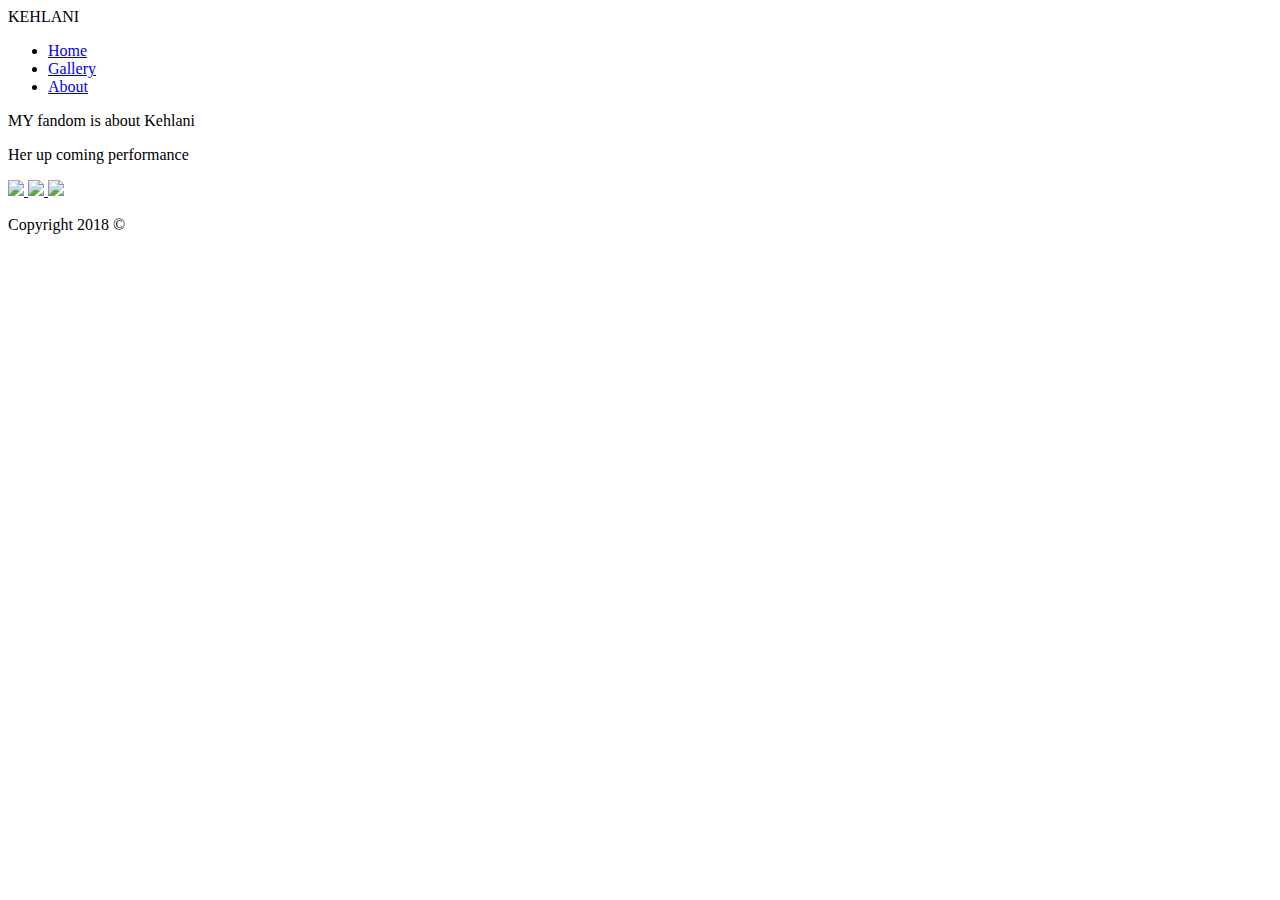
==== about.html @ 1632f6bd "box model" ====
<!DOCTYPE html>
<html>
    <head>
        <title> KEHLANI </title>
        <meta charset="utf-8"/>
        <link rel="stylesheet" href="css/style.css" type="text/css,html" />
    </head>
    <body>
        <div class="header">KEHLANI</div>
        <div class=navbar>
            <ul class="nav">
                <li class="nav-item"><a href="index.html">Home</a></li>
                <li class="nav-item"><a href="gallery.html"> Gallery</a></li>
                <li class="nav-item"><a href="about.html">About</a></li>
            </ul>
        </div>
        <div class="aboutMain">
            <div class="leftPane">
                <p> MY fandom is about Kehlani </p>
                <p>Her up coming performance </p>
            </div>
             <div class="rightPane">
            </div>
        </div>
        <div class="footer">
            <div class="social">
                <a href="https://www.facebook.com/Kehlanimusic/">
                    <img class="social-image" src="https://upload.wikimedia.org/wikipedia/commons/thumb/c/c2/F_icon.svg/2000px-F_icon.svg.png">
                </a>
                <a href="https://twitter.com/kehlani?lang=en">
                    <img class="social-image" src="http://goinkscape.com/wp-content/uploads/2015/07/twitter-logo-final.png">
                </a>
                <a href="https://www.instagram.com/kehlani/?hl=en">
                    <img class="social-image" src="https://instagram-brand.com/wp-content/uploads/2016/11/app-icon2.png">
                </a>
            </div>
            <div>
                <p>Copyright 2018 &copy</p>
            </div>
        </div>
        <script src="https://ajax.googleapis.com/ajax/libs/jquery/3.3.1/jquery.min.js"></script>
        <script type="text/javascript" src="js/script.js"></script>
    </body>
</html>
---- css/style.css ----
html {
    height: 100%;
}

body {
    height: 100%;
    background-color:#00FFFF;
    
}
a {
    text-decoration: none;
}

.main {
    height: 100%;
}
.social-image{
    width: 30px;
    margin: 15px;
}
.heading{
    display:flex;
    justify-content: center;
}
.nav{
    display:flex;
    justify-content:space-around;
}
.footer{
    display:flex;
    justify-content:space-between;
}
.gallerypage{
    display:flex;
    justify-content:space-between;
}
.aboutpage{
    display:flex;
    justify-content:space-between;
    
}
.gallery{
    display:flex;
    justify-content:space-between;
    width:30px;
    height:40px;
}
.social{
    margin:100%;
}
.header{
    display:flex;
    justify-content:center;
    width:310px;
    height:410px;
}
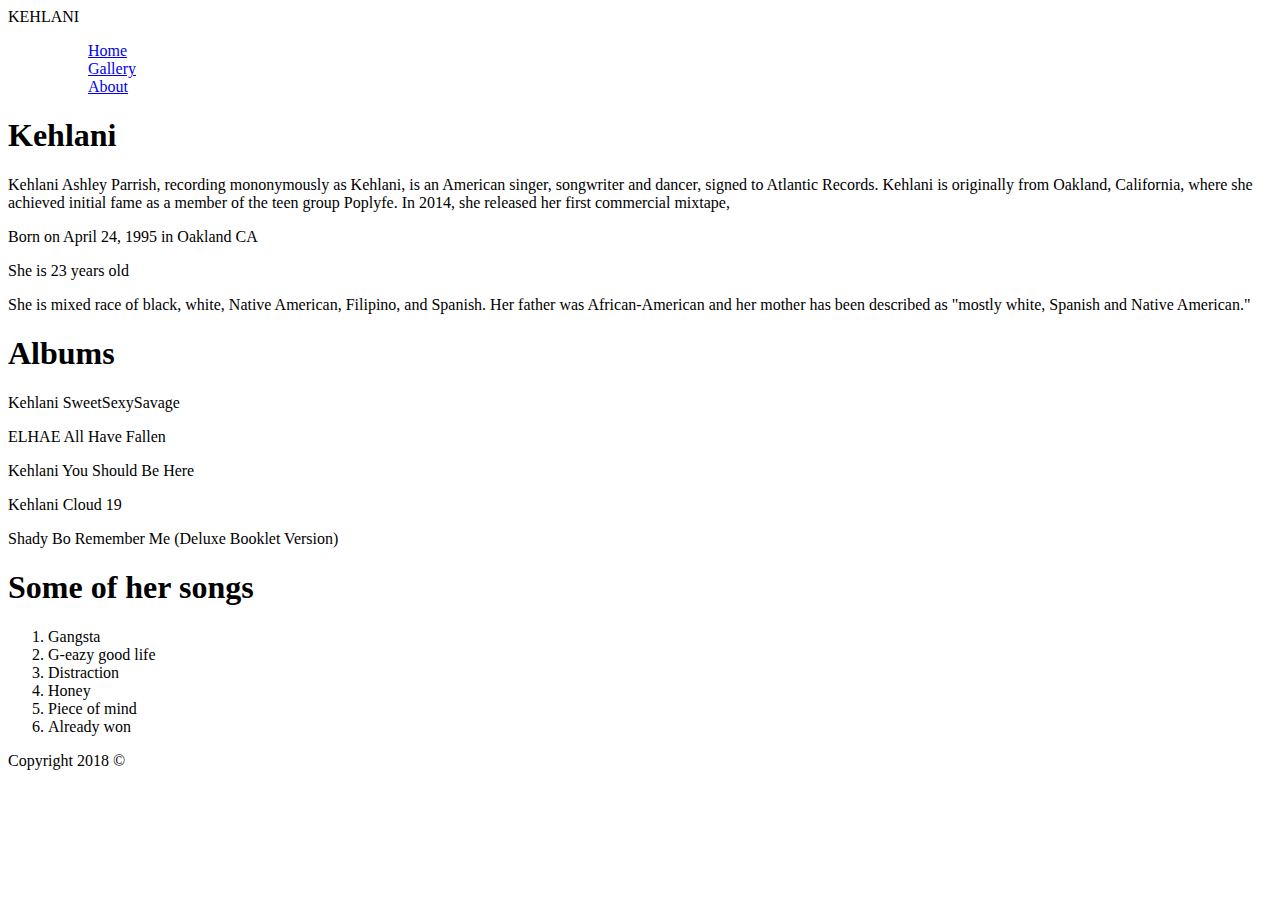
==== commit 6a6f456a: "box model" ====
--- a/about.html
+++ b/about.html
@@ -6,38 +6,43 @@
         <link rel="stylesheet" href="css/style.css" type="text/css,html" />
     </head>
     <body>
-        <div class="header">KEHLANI</div>
+        <div id="name">KEHLANI</div>
         <div class=navbar>
-            <ul class="nav">
-                <li class="nav-item"><a href="index.html">Home</a></li>
-                <li class="nav-item"><a href="gallery.html"> Gallery</a></li>
-                <li class="nav-item"><a href="about.html">About</a></li>
+            <ul>
+                <ol class="nav-item"><a href="index.html">Home</a></ol>
+                <ol class="nav-item"><a href="gallery.html"> Gallery</a></ol>
+                <ol class="nav-item"><a href="about.html">About</a></ol>
             </ul>
         </div>
         <div class="aboutMain">
             <div class="leftPane">
-                <p> MY fandom is about Kehlani </p>
-                <p>Her up coming performance </p>
+                <h1> Kehlani </h1>
+                <p>Kehlani Ashley Parrish, recording mononymously as Kehlani, is an American singer, songwriter and dancer, signed to Atlantic Records. Kehlani is originally from Oakland, California, where she achieved initial fame as a member of the teen group Poplyfe. In 2014, she released her first commercial mixtape,</p>
+                <p>Born on April 24, 1995 in Oakland CA</p>
+                <p> She is 23 years old</p>
+                <p> She is mixed race of black, white, Native American, Filipino, and Spanish. Her father was African-American and her mother has been described as "mostly white, Spanish and Native American."</p>
             </div>
-             <div class="rightPane">
+            <div class="tour">
+                <h1 class="header"> Albums</h1>
+                <p>Kehlani SweetSexySavage</p>
+                <p>ELHAE All Have Fallen</p>
+                <p>Kehlani You Should Be Here</p>
+                <P>Kehlani Cloud 19</P>
+                <p>Shady Bo Remember Me (Deluxe Booklet Version)</p>
             </div>
-        </div>
-        <div class="footer">
-            <div class="social">
-                <a href="https://www.facebook.com/Kehlanimusic/">
-                    <img class="social-image" src="https://upload.wikimedia.org/wikipedia/commons/thumb/c/c2/F_icon.svg/2000px-F_icon.svg.png">
-                </a>
-                <a href="https://twitter.com/kehlani?lang=en">
-                    <img class="social-image" src="http://goinkscape.com/wp-content/uploads/2015/07/twitter-logo-final.png">
-                </a>
-                <a href="https://www.instagram.com/kehlani/?hl=en">
-                    <img class="social-image" src="https://instagram-brand.com/wp-content/uploads/2016/11/app-icon2.png">
-                </a>
+            <div class="songs">
+                <h1 class="header"> Some of her songs</h1>
+                <ol>
+                <li>Gangsta</li>
+                <li>G-eazy good life</li>
+                <li>Distraction</li>
+                <li>Honey</li>
+                <li>Piece of mind</li>
+                <li>Already won</li>
+                </ol>
             </div>
-            <div>
                 <p>Copyright 2018 &copy</p>
             </div>
-        </div>
         <script src="https://ajax.googleapis.com/ajax/libs/jquery/3.3.1/jquery.min.js"></script>
         <script type="text/javascript" src="js/script.js"></script>
     </body>
--- a/css/style.css
+++ b/css/style.css
@@ -3,7 +3,6 @@
 }
 
 body {
-    height: 100%;
     background-color:#00FFFF;
     
 }
@@ -22,17 +21,15 @@
     display:flex;
     justify-content: center;
 }
-.nav{
-    display:flex;
-    justify-content:space-around;
-}
+
 .footer{
     display:flex;
     justify-content:space-between;
+     width:30px;
+    height:30px;
 }
 .gallerypage{
-    display:flex;
-    justify-content:space-between;
+
 }
 .aboutpage{
     display:flex;
@@ -42,15 +39,52 @@
 .gallery{
     display:flex;
     justify-content:space-between;
-    width:30px;
-    height:40px;
 }
-.social{
-    margin:100%;
+
+.footer{
+    display:flex;
+    justify-content:center;
+    width:10px;
+    height:10px;
+}
+.thumbnail-image{
+     border-radius:50%;
+     padding:15px;
+    
+}
+.image{
+    border-radius:50%;
+    width:540px;
+}
+.age{
+    width:350px;
+    border: 4px dotted red;
+    margin:40px;
 }
 .header{
+    color:red;
+    font-size: :70px;
+}
+.about{
+    
+}
+h2{
+    color:pink;
+    
     display:flex;
     justify-content:center;
-    width:310px;
-    height:410px;
+    font-size:100px;
+}
+.nav-item{
+    display:inline;
+     margin-left: 14%;
+    font-size: 50px ;
+    
+}
+#save{
+    width:250px;
+    height:250px;
+    border: 15px solid black;
+    margin-left: 38%;
+    margin-top: 64px;
 }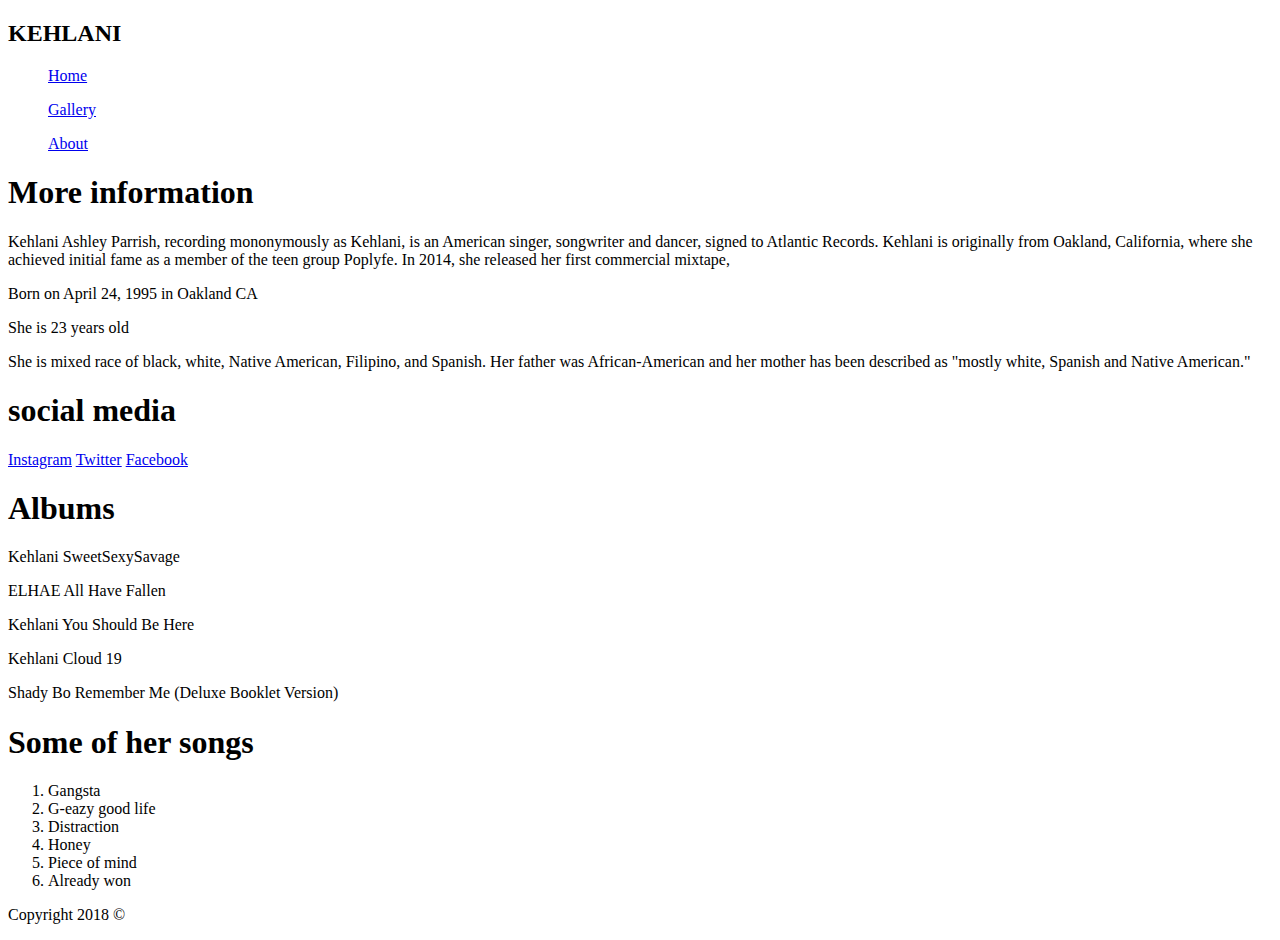
==== commit 80af276d: "box model" ====
--- a/about.html
+++ b/about.html
@@ -6,9 +6,9 @@
         <link rel="stylesheet" href="css/style.css" type="text/css,html" />
     </head>
     <body>
-        <div id="name">KEHLANI</div>
-        <div class=navbar>
-            <ul>
+        <div class="navbar">
+        <h2 id="name">KEHLANI</h2
+              <ul class="nav">
                 <ol class="nav-item"><a href="index.html">Home</a></ol>
                 <ol class="nav-item"><a href="gallery.html"> Gallery</a></ol>
                 <ol class="nav-item"><a href="about.html">About</a></ol>
@@ -16,18 +16,25 @@
         </div>
         <div class="aboutMain">
             <div class="leftPane">
-                <h1> Kehlani </h1>
+                <h1 class="header"> More information </h1>
                 <p>Kehlani Ashley Parrish, recording mononymously as Kehlani, is an American singer, songwriter and dancer, signed to Atlantic Records. Kehlani is originally from Oakland, California, where she achieved initial fame as a member of the teen group Poplyfe. In 2014, she released her first commercial mixtape,</p>
                 <p>Born on April 24, 1995 in Oakland CA</p>
                 <p> She is 23 years old</p>
                 <p> She is mixed race of black, white, Native American, Filipino, and Spanish. Her father was African-American and her mother has been described as "mostly white, Spanish and Native American."</p>
             </div>
+            <div class="social">
+                <h1 class="header"> social media </h1>
+                <a href="https://www.instagram.com/kehlani/?hl=en"> Instagram</a>
+                <a href="https://twitter.com/kehlani?lang=en"> Twitter</a>
+                <a href="https://www.facebook.com/Kehlanimusic/"> Facebook</a>
+            </div>
+            
             <div class="tour">
                 <h1 class="header"> Albums</h1>
                 <p>Kehlani SweetSexySavage</p>
                 <p>ELHAE All Have Fallen</p>
                 <p>Kehlani You Should Be Here</p>
-                <P>Kehlani Cloud 19</P>
+                <p>Kehlani Cloud 19</p>
                 <p>Shady Bo Remember Me (Deluxe Booklet Version)</p>
             </div>
             <div class="songs">
--- a/css/style.css
+++ b/css/style.css
@@ -1,7 +1,6 @@
 html {
     height: 100%;
 }
-
 body {
     background-color:#00FFFF;
     
@@ -59,13 +58,14 @@
 .age{
     width:350px;
     border: 4px dotted red;
-    margin:40px;
+    margin: 40px;
 }
 .header{
     color:red;
-    font-size: :70px;
+    font-size:70px;
 }
 .about{
+    color:blue;
     
 }
 h2{
@@ -87,4 +87,5 @@
     border: 15px solid black;
     margin-left: 38%;
     margin-top: 64px;
-}+}
+
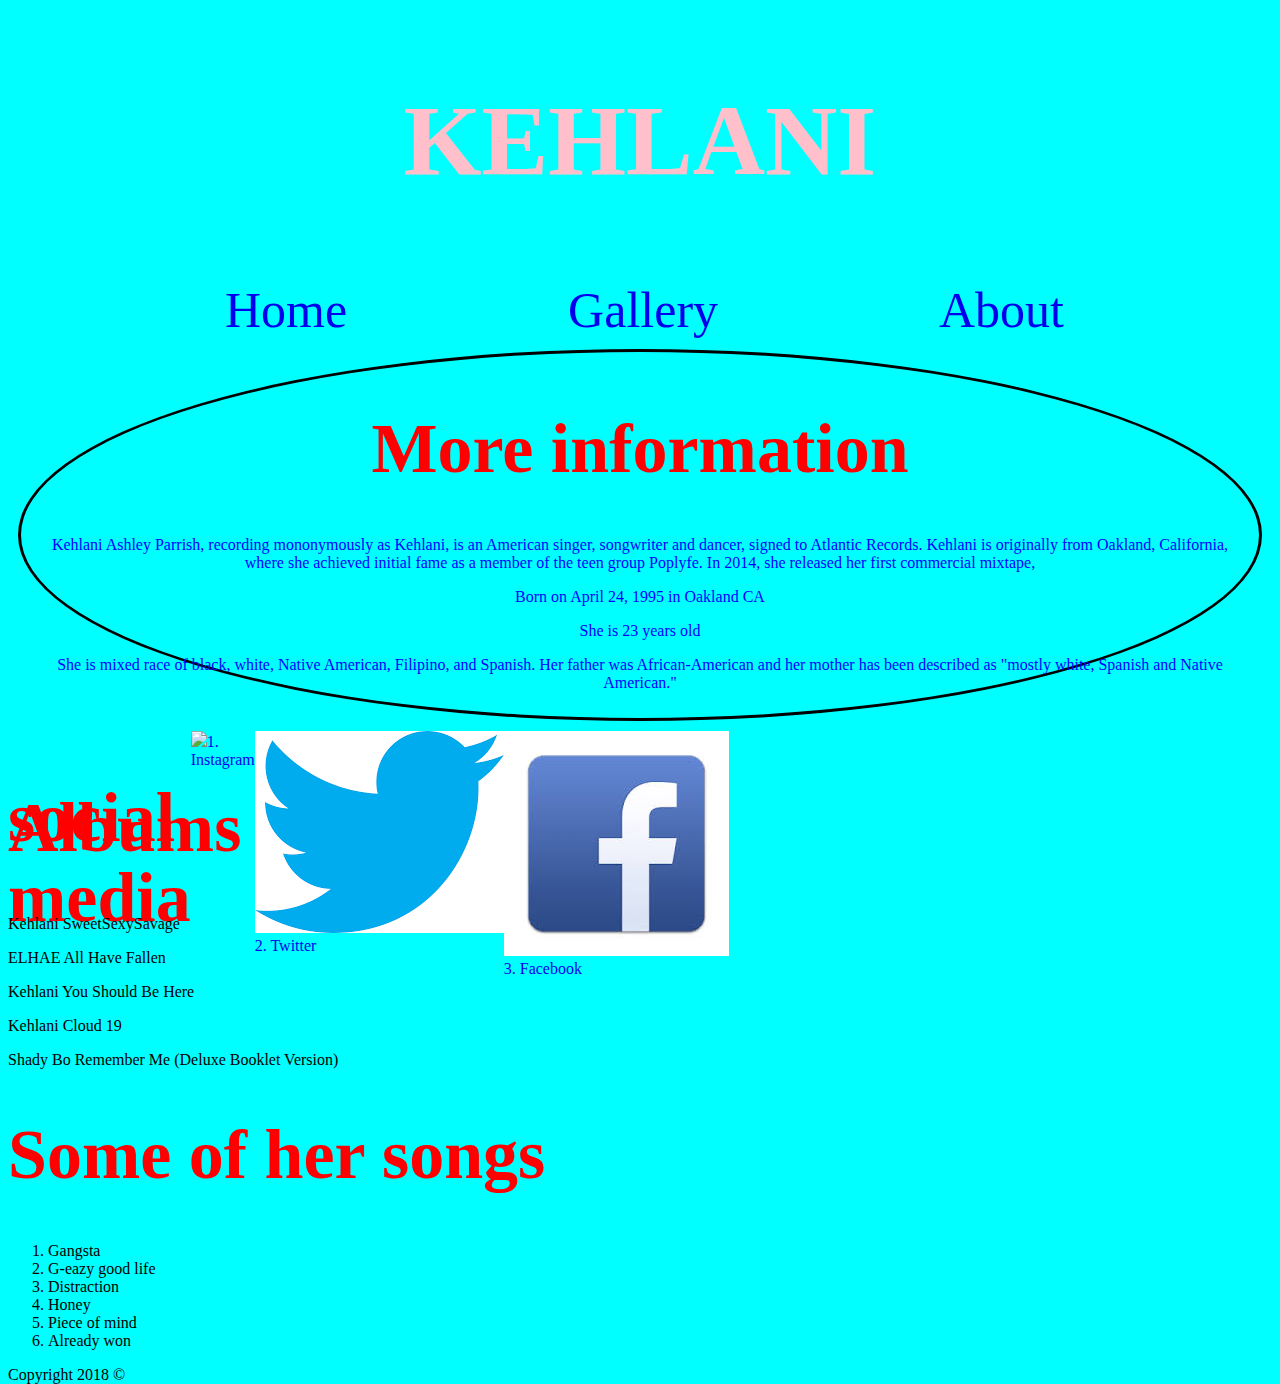
==== commit 40ea49b2: "mm" ====
--- a/about.html
+++ b/about.html
@@ -3,7 +3,7 @@
     <head>
         <title> KEHLANI </title>
         <meta charset="utf-8"/>
-        <link rel="stylesheet" href="css/style.css" type="text/css,html" />
+       <link type='text/css' rel='stylesheet' href='css/style.css' />
     </head>
     <body>
         <div class="navbar">
@@ -24,9 +24,9 @@
             </div>
             <div class="social">
                 <h1 class="header"> social media </h1>
-                <a href="https://www.instagram.com/kehlani/?hl=en"> Instagram</a>
-                <a href="https://twitter.com/kehlani?lang=en"> Twitter</a>
-                <a href="https://www.facebook.com/Kehlanimusic/"> Facebook</a>
+                <a href="https://www.instagram.com/kehlani/?hl=en"><img src="https://images.sftcdn.net/images/t_app-cover-l,f_auto/p/81f15f58-96d3-11e6-a234-00163ec9f5fa/796840655/instagram-screenshot.png">1. Instagram</a>
+                <a href="https://twitter.com/kehlani?lang=en"> <img src="[data-uri]">2. Twitter</a>
+                <a href="https://www.facebook.com/Kehlanimusic/"><img src="[data-uri]"> 3. Facebook</a>
             </div>
             
             <div class="tour">
--- a/css/style.css
+++ b/css/style.css
@@ -56,14 +56,25 @@
     width:540px;
 }
 .age{
-    width:350px;
+    
     border: 4px dotted red;
     margin: 40px;
+    width: 280px;
+    height:290px;
+
 }
 .header{
     color:red;
     font-size:70px;
 }
+.ima{
+    border: 10px dotted purple;
+    margin: 40px;
+    width:300px;
+    height:370px;
+}
+}
+
 .about{
     color:blue;
     
@@ -89,3 +100,18 @@
     margin-top: 64px;
 }
 
+.leftPane{
+    border-radius:90%;
+    border: 3px solid black;
+    text-align:center;
+    text:2px;
+    color:blue;
+    padding:10px;
+    margin:10px;
+    top:4px;
+}
+.social{
+    display:flex;
+    width:10px;
+    height:10px;
+}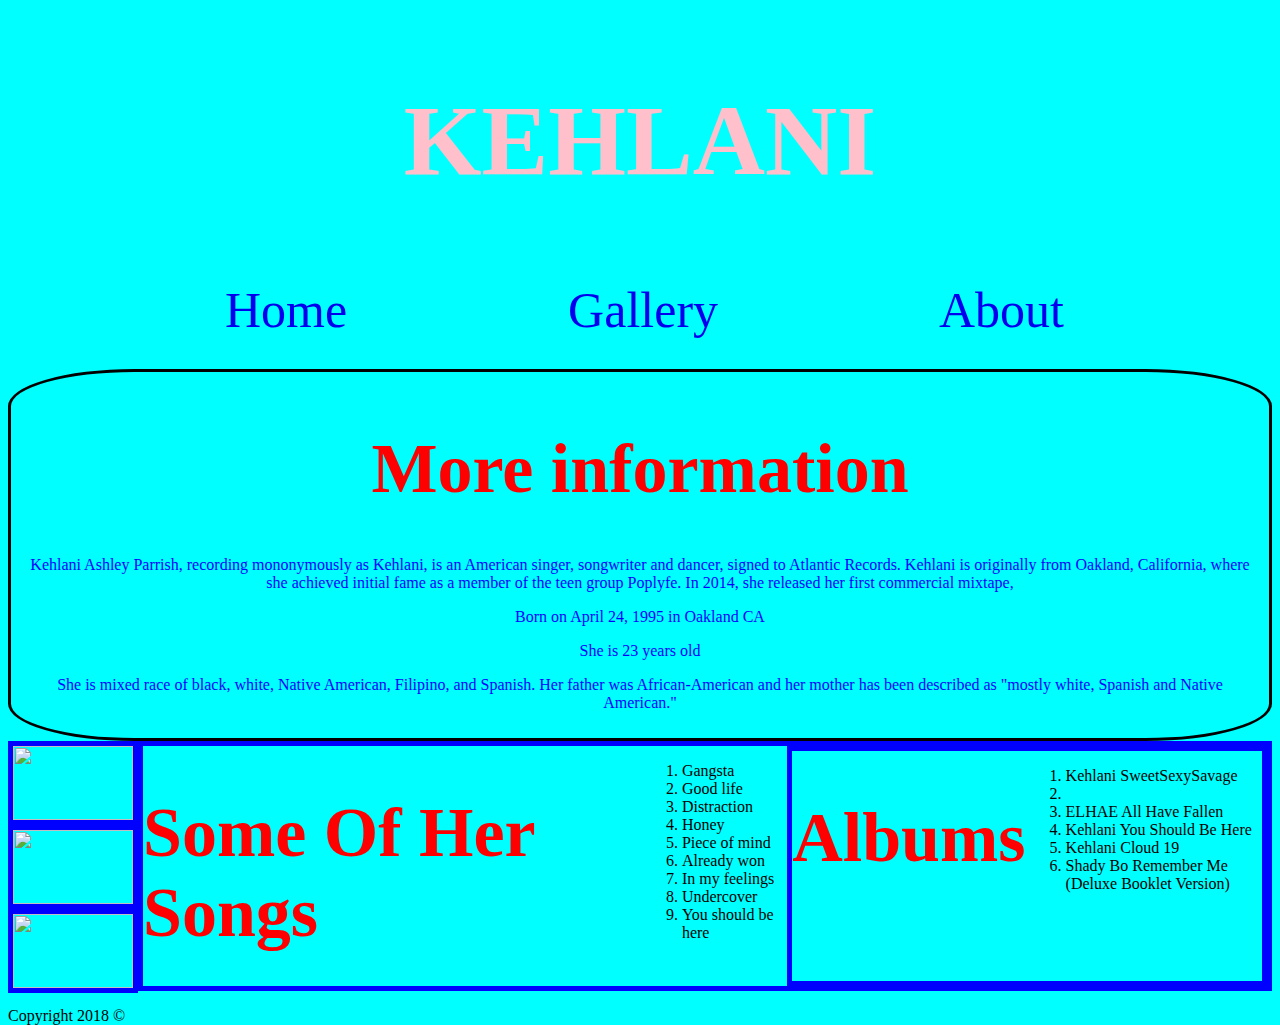
==== commit eb8327e3: "box model" ====
--- a/about.html
+++ b/about.html
@@ -22,31 +22,39 @@
                 <p> She is 23 years old</p>
                 <p> She is mixed race of black, white, Native American, Filipino, and Spanish. Her father was African-American and her mother has been described as "mostly white, Spanish and Native American."</p>
             </div>
-            <div class="social">
-                <h1 class="header"> social media </h1>
-                <a href="https://www.instagram.com/kehlani/?hl=en"><img src="https://images.sftcdn.net/images/t_app-cover-l,f_auto/p/81f15f58-96d3-11e6-a234-00163ec9f5fa/796840655/instagram-screenshot.png">1. Instagram</a>
-                <a href="https://twitter.com/kehlani?lang=en"> <img src="[data-uri]">2. Twitter</a>
-                <a href="https://www.facebook.com/Kehlanimusic/"><img src="[data-uri]"> 3. Facebook</a>
+            
+            <div class=flex>
+                <div class="socialmedia">
+                <a href="https://www.facebook.com/Kehlanimusic/"><img class="facebook" src="https://upload.wikimedia.org/wikipedia/commons/thumb/c/c2/F_icon.svg/2000px-F_icon.svg.png"/></a>
+                <a href="https://twitter.com/Kehlani?ref_src=twsrc%5Egoogle%7Ctwcamp%5Eserp%7Ctwgr%5Eauthor"><img class="facebook" src="http://goinkscape.com/wp-content/uploads/2015/07/twitter-logo-final.png"/></a>
+                <a href="https://www.instagram.com/kehlani/?hl=en"><img class="facebook" src="https://instagram-brand.com/wp-content/uploads/2016/11/app-icon2.png"/></a>
             </div>
             
-            <div class="tour">
-                <h1 class="header"> Albums</h1>
-                <p>Kehlani SweetSexySavage</p>
-                <p>ELHAE All Have Fallen</p>
-                <p>Kehlani You Should Be Here</p>
-                <p>Kehlani Cloud 19</p>
-                <p>Shady Bo Remember Me (Deluxe Booklet Version)</p>
-            </div>
             <div class="songs">
-                <h1 class="header"> Some of her songs</h1>
+                <h1 class="header"> Some Of Her Songs</h1>
                 <ol>
                 <li>Gangsta</li>
-                <li>G-eazy good life</li>
+                <li>Good life</li>
                 <li>Distraction</li>
                 <li>Honey</li>
                 <li>Piece of mind</li>
                 <li>Already won</li>
+                <li>In my feelings</li>
+                <li>Undercover</li>
+                <li>You should be here</li>
                 </ol>
+                
+                <div class="tour">
+                <h1 class="header"> Albums</h1>
+                <ol>
+                <li>Kehlani SweetSexySavage<li>
+                <li>ELHAE All Have Fallen</li>
+                <li>Kehlani You Should Be Here</li>
+                <li>Kehlani Cloud 19</li>
+                <li>Shady Bo Remember Me (Deluxe Booklet Version)</li>
+                </ol>
+            </div>
+            </div>
             </div>
                 <p>Copyright 2018 &copy</p>
             </div>
--- a/css/style.css
+++ b/css/style.css
@@ -27,12 +27,10 @@
      width:30px;
     height:30px;
 }
-.gallerypage{
 
-}
-.aboutpage{
+.about{
     display:flex;
-    justify-content:space-between;
+    justify-content:center;
     
 }
 .gallery{
@@ -73,15 +71,11 @@
     width:300px;
     height:370px;
 }
-}
 
-.about{
-    color:blue;
-    
-}
+
+
 h2{
     color:pink;
-    
     display:flex;
     justify-content:center;
     font-size:100px;
@@ -101,17 +95,37 @@
 }
 
 .leftPane{
-    border-radius:90%;
+    border-radius:10%;
     border: 3px solid black;
     text-align:center;
-    text:2px;
+    text:1px;
     color:blue;
     padding:10px;
-    margin:10px;
+    margin-top:30px;
     top:4px;
+    
 }
-.social{
+.tour{
     display:flex;
-    width:10px;
-    height:10px;
+    border: 5px solid blue;
+    width:550px;
+    
+}
+.songs{ 
+    display: flex;
+    border: 5px solid blue;
+    
+}
+.flex{
+   display: flex;
+   height:250px;
+    
+   
+}
+.facebook{
+    display: flex;
+	justify-content:flex-start;
+    width:120px;
+    height:74px;
+    border: 5px solid blue; 
 }